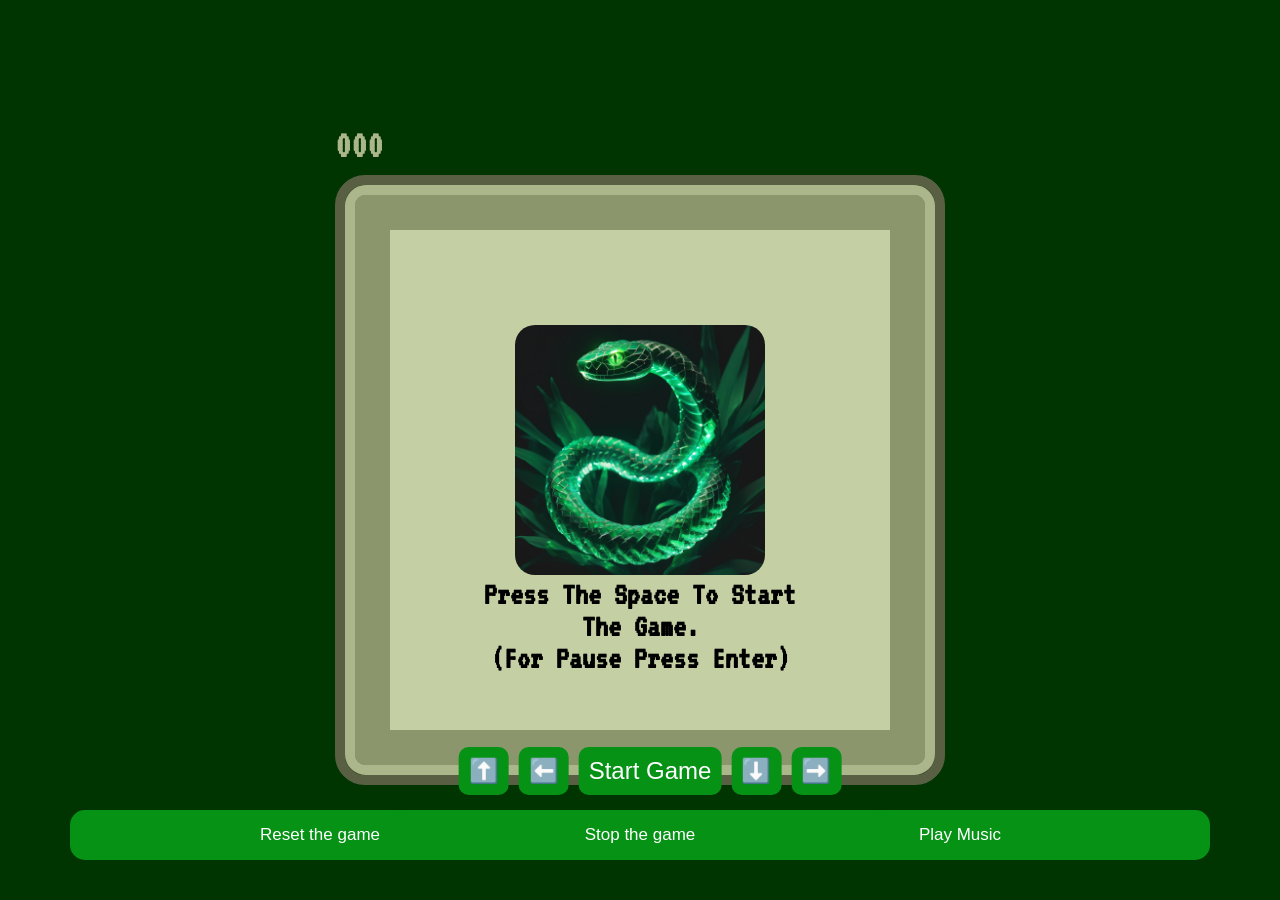
==== Index2.html @ 19b5a453 "Rename index.html to Index2.html" ====
<!DOCTYPE html>
<html>

<head>
    <meta charset='utf-8'>
    <meta http-equiv='X-UA-Compatible' content='IE=edge'>
    <title>SnakeGame</title>
    <meta name='viewport' content='width=device-width, initial-scale=1'>
    <link rel='stylesheet' type='text/css' media='screen' href='main.css'>
    <link rel="preconnect" href="https://fonts.googleapis.com">
    <link rel="preconnect" href="https://fonts.gstatic.com" crossorigin>
    <link href="https://fonts.googleapis.com/css2?family=VT323&display=swap" rel="stylesheet">
    <link rel="icon" href="./img/free-icon-snake-8405183.png">
</head>

<body>

    <div>
        <div class="scores">
            <h1 id="score">000</h1>
            <h1 id="Highscore">000</h1>
        </div>

        <div id="game-border-1">
            <div id="game-border-2">
                <div id="game-border-3">
                    <div id="game-bord">

                    </div>
                </div>
            </div>
        </div>
    </div>
     <h1 id="text">Press the Space to start the game.<br>(for pause press Enter)</h1>
    <img id="logo" src="./img/green crystal s 59847214-bfac-4459-a20f-2d0df2ec8be6.png" alt="Snake image"> 
    
    <!-- victory section -->
    <h1 id="text1">You're the best 1# <br>(For start new game click on "Reset the game" button)</h1>
    <img id="logo1" src="./img/trophy.png" alt="trophy"> 

   <!-- <button id="but1">Off Music</button> -->
   <button id="but1">Play Music</button> 
   <button id="but2" onclick="resetGame()">Reset the game</button> 
   <button id="but3" onclick="stopGame()">Stop the game</button> 


   <div id="controls">
    <button onclick="setDirection('up')">⬆️</button><br>
    <button onclick="setDirection('left')">⬅️</button>
    <button onclick="startGame()">Start Game</button>
    <button onclick="setDirection('down')">⬇️</button>
    <button onclick="setDirection('right')">➡️</button>
</div>


    <script src='main.js'></script>
</body>

</html>
---- main.css ----
body {
    display: flex;
    align-items: center;
    justify-content: center;
    height: 100vh;
    font-family: "VT323", monospace;
    font-weight: 400;
    font-style: normal;
    margin: 0;

}

body{
    background-color: #003401;
}

.snake{
   background-color: rgb(10, 82, 192);
    border: #5a5a5a 1px dotted;
}



.food{  
    /* background-color: red; */
    border: rgb(194, 0, 0) 5px solid;
}

.wall{  
    /* background-color: red; */
    border: rgb(35, 222, 18) 5px solid;
}


#game-bord{
    /* border-radius: 100px;  */
   display: grid;
   grid-template-columns: repeat(25,20px);
   grid-template-rows: repeat(25,20px);
   margin: 5px;
}


#game-border-1{
    border: #595f43 solid 10px;
    border-radius: 30px;
    box-shadow: inset 0 0 0 10px #595f43;
}


#game-border-2{
    border: #abb78a solid 10px;
    border-radius: 21px;
    box-shadow: inset 0 0 0 10px #abb78a;
}

#game-border-3{
    border: #8b966c solid 30px;
    border-radius: 10px;
    box-shadow: inset 0 0 0 5px #8b966c;
}

#text, #text1{
    position: absolute;
    top: 60%;
    color: #000;
    width: 350px;
    text-align: center;
    text-transform: capitalize;
    padding: 30px;
    margin: 8px 0;

}

.scores{
    display: flex;
    justify-content: space-between;
}


#logo, #logo1{
    position: absolute; 
    width: 250px;
    height: 250px;
    border-radius: 20px;

}

#but1{
    display: block;
    width:500px;
    position: absolute;
    top: 90%;
    text-align: center;
    background-color:  #059215;
    color: #fff;
    border-radius: 15px;
    padding: 15px 30px;
    transition: all 700ms ease;
    border: 0;
    font-size: 17px;
    margin-left:50%;
}

#but1:hover, #but2:hover, #but3:hover{
    cursor: pointer;
    transform: scale(1.2);
    background-color: turquoise;
}


#but2{
display: block;
width:500px;
position: absolute;
top: 90%;
text-align: center;
background-color:  #059215;
color: #fff;
border-radius: 15px;
padding: 15px 30px;
transition: all 700ms ease;
border: 0;
font-size: 17px;
margin-right:50%;
}


#but3{
    display: block;
    width:500px;
    position: absolute;
    top: 90%;
    text-align: center;
    background-color:  #059215;
    color: #fff;
    border-radius: 15px;
    padding: 15px 30px;
    transition: all 700ms ease;
    border: 0;
    font-size: 17px;
    
    }
#score{
    color: #abb78a;
}

#score,#Highscore{
    font-size: 40px;
    font-weight: bolder;
    margin: 10px 0;
}
#Highscore{
    color: #c4cfa3;
    display: none;
}

 #game-border-3, #logo{ 
    background-color:#c4cfa3 ;

}



.food {
    border-radius: 5px;
    font-size: 1.5rem;
    display: flex;
    align-items: center;
    justify-content: center;
    grid-column: span 1;
    grid-row: span 1;
}


/* mobile css */

/* Для мобильных устройств с шириной экрана меньше 600px */

@media (max-width: 600px) {
    #game-bord {
        grid-template-columns: repeat(20, 15px);
        grid-template-rows: repeat(20, 15px);
    }

    #but1, #but2, #but3 {
        width: 250px;
        padding: 10px;
        font-size: 14px;
        top: 85%;
    }

    #logo, #logo1 {
        width: 150px;
        height: 150px;
    }
}


/* Скрываем кнопки управления на экранах больше 600px */
@media (min-width: 600px) {
    #controls {
         display: none;
    }
}

/* Отображаем кнопки управления на мобильных устройствах */
#controls{
    position: absolute;
    bottom: 10%;
    left: 50%;
    transform: translateX(-50%);
    display: flex;
    margin: 10px;
    justify-content: space-between;
}

#controls button{
    font-size: 24px;
    padding: 10px;
    margin: 5px;
    background-color: #059215;
    color: #fff;
    border: none;
    border-radius: 10px;
    cursor: pointer;
}


/* Скрываем кнопки управления на экранах больше 600px
@media (min-width: 600px) {
    #controls {
        display: none;
    }
}
 */
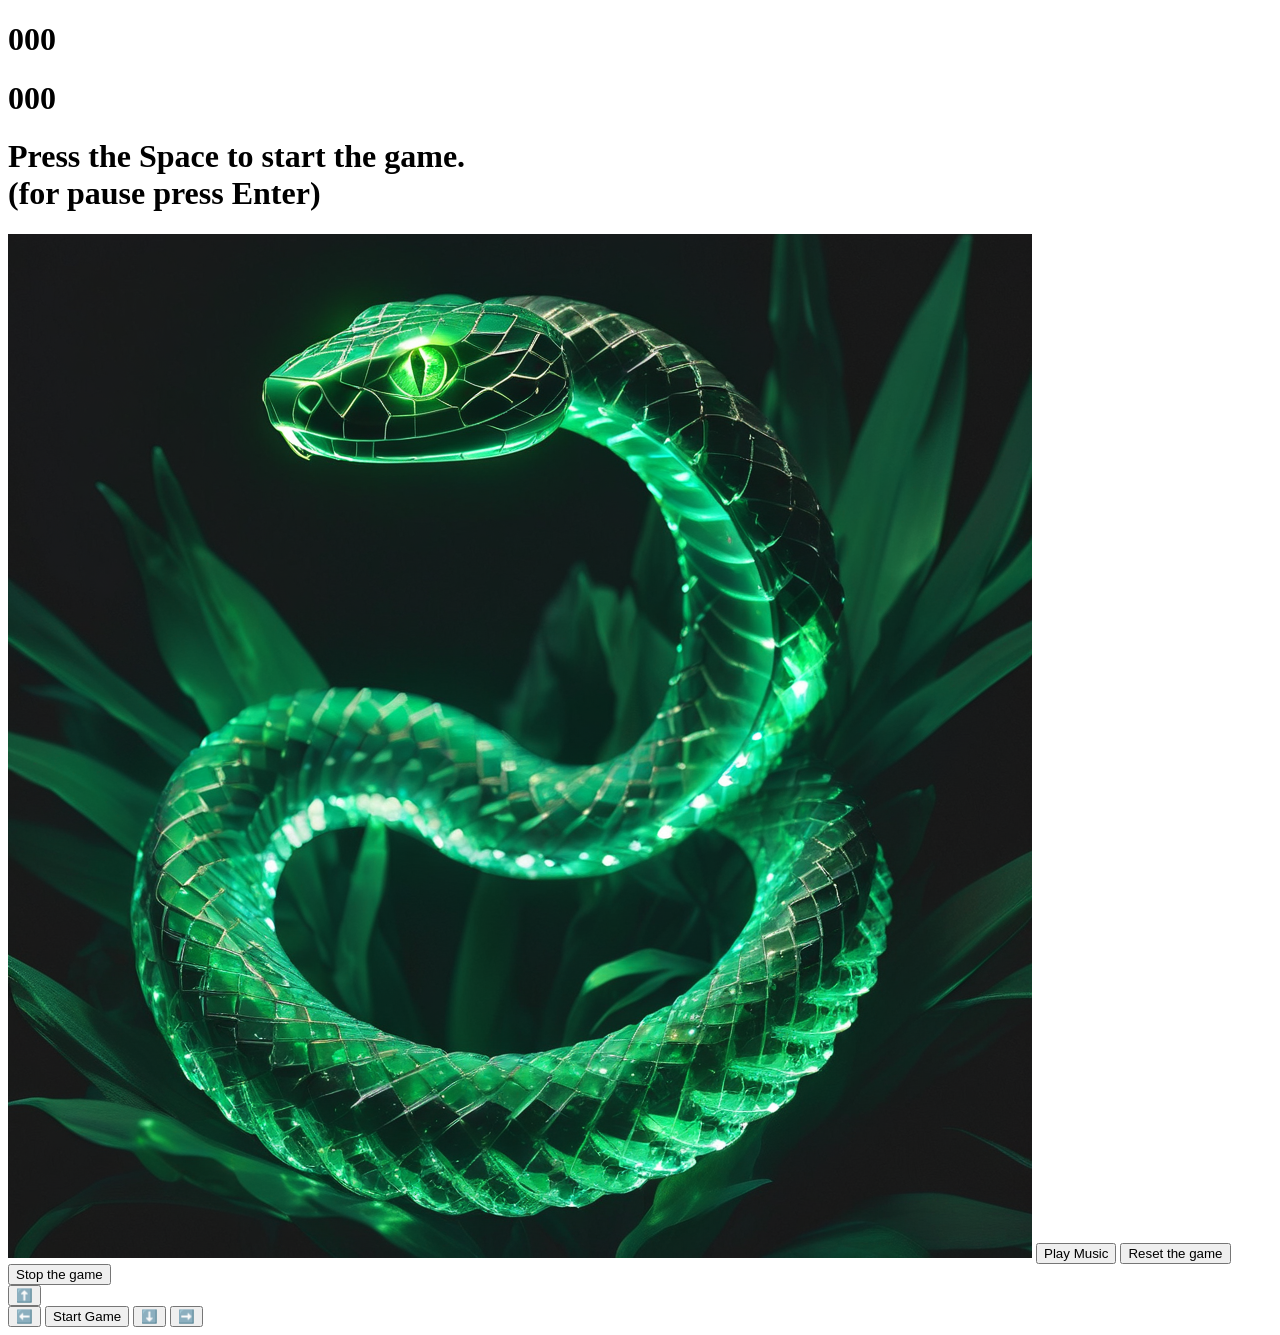
==== commit 281f320b: "Update Index2.html" ====
--- a/Index2.html
+++ b/Index2.html
@@ -6,7 +6,7 @@
     <meta http-equiv='X-UA-Compatible' content='IE=edge'>
     <title>SnakeGame</title>
     <meta name='viewport' content='width=device-width, initial-scale=1'>
-    <link rel='stylesheet' type='text/css' media='screen' href='main.css'>
+    <link rel='stylesheet' type='text/css' media='screen' href='style.css'>
     <link rel="preconnect" href="https://fonts.googleapis.com">
     <link rel="preconnect" href="https://fonts.gstatic.com" crossorigin>
     <link href="https://fonts.googleapis.com/css2?family=VT323&display=swap" rel="stylesheet">
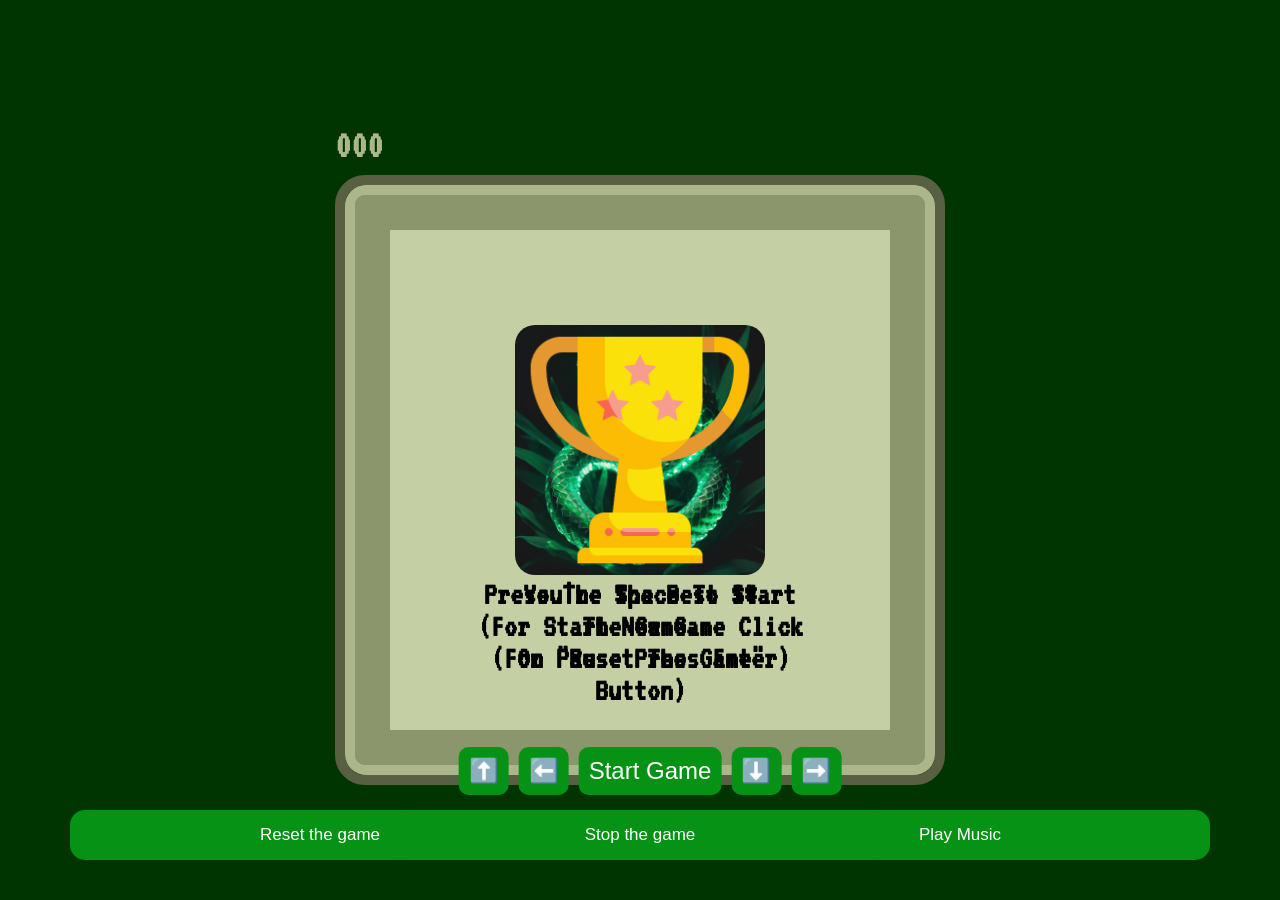
==== commit 9d242d1f: "Update Index2.html" ====
--- a/Index2.html
+++ b/Index2.html
@@ -53,7 +53,7 @@
 </div>
 
 
-    <script src='main.js'></script>
+    <script src='script.js'></script>
 </body>
 
 </html>
--- a/style.css
+++ b/style.css
@@ -0,0 +1,237 @@
+body {
+    display: flex;
+    align-items: center;
+    justify-content: center;
+    height: 100vh;
+    font-family: "VT323", monospace;
+    font-weight: 400;
+    font-style: normal;
+    margin: 0;
+
+}
+
+body{
+    background-color: #003401;
+}
+
+.snake{
+   background-color: rgb(10, 82, 192);
+    border: #5a5a5a 1px dotted;
+}
+
+
+
+.food{  
+    /* background-color: red; */
+    border: rgb(194, 0, 0) 5px solid;
+}
+
+.wall{  
+    /* background-color: red; */
+    border: rgb(35, 222, 18) 5px solid;
+}
+
+
+#game-bord{
+    /* border-radius: 100px;  */
+   display: grid;
+   grid-template-columns: repeat(25,20px);
+   grid-template-rows: repeat(25,20px);
+   margin: 5px;
+}
+
+
+#game-border-1{
+    border: #595f43 solid 10px;
+    border-radius: 30px;
+    box-shadow: inset 0 0 0 10px #595f43;
+}
+
+
+#game-border-2{
+    border: #abb78a solid 10px;
+    border-radius: 21px;
+    box-shadow: inset 0 0 0 10px #abb78a;
+}
+
+#game-border-3{
+    border: #8b966c solid 30px;
+    border-radius: 10px;
+    box-shadow: inset 0 0 0 5px #8b966c;
+}
+
+#text, #text1{
+    position: absolute;
+    top: 60%;
+    color: #000;
+    width: 350px;
+    text-align: center;
+    text-transform: capitalize;
+    padding: 30px;
+    margin: 8px 0;
+
+}
+
+.scores{
+    display: flex;
+    justify-content: space-between;
+}
+
+
+#logo, #logo1{
+    position: absolute; 
+    width: 250px;
+    height: 250px;
+    border-radius: 20px;
+
+}
+
+#but1{
+    display: block;
+    width:500px;
+    position: absolute;
+    top: 90%;
+    text-align: center;
+    background-color:  #059215;
+    color: #fff;
+    border-radius: 15px;
+    padding: 15px 30px;
+    transition: all 700ms ease;
+    border: 0;
+    font-size: 17px;
+    margin-left:50%;
+}
+
+#but1:hover, #but2:hover, #but3:hover{
+    cursor: pointer;
+    transform: scale(1.2);
+    background-color: turquoise;
+}
+
+
+#but2{
+display: block;
+width:500px;
+position: absolute;
+top: 90%;
+text-align: center;
+background-color:  #059215;
+color: #fff;
+border-radius: 15px;
+padding: 15px 30px;
+transition: all 700ms ease;
+border: 0;
+font-size: 17px;
+margin-right:50%;
+}
+
+
+#but3{
+    display: block;
+    width:500px;
+    position: absolute;
+    top: 90%;
+    text-align: center;
+    background-color:  #059215;
+    color: #fff;
+    border-radius: 15px;
+    padding: 15px 30px;
+    transition: all 700ms ease;
+    border: 0;
+    font-size: 17px;
+    
+    }
+#score{
+    color: #abb78a;
+}
+
+#score,#Highscore{
+    font-size: 40px;
+    font-weight: bolder;
+    margin: 10px 0;
+}
+#Highscore{
+    color: #c4cfa3;
+    display: none;
+}
+
+ #game-border-3, #logo{ 
+    background-color:#c4cfa3 ;
+
+}
+
+
+
+.food {
+    border-radius: 5px;
+    font-size: 1.5rem;
+    display: flex;
+    align-items: center;
+    justify-content: center;
+    grid-column: span 1;
+    grid-row: span 1;
+}
+
+
+/* mobile css */
+
+/* Для мобильных устройств с шириной экрана меньше 600px */
+
+@media (max-width: 600px) {
+    #game-bord {
+        grid-template-columns: repeat(20, 15px);
+        grid-template-rows: repeat(20, 15px);
+    }
+
+    #but1, #but2, #but3 {
+        width: 250px;
+        padding: 10px;
+        font-size: 14px;
+        top: 85%;
+    }
+
+    #logo, #logo1 {
+        width: 150px;
+        height: 150px;
+    }
+}
+
+
+/* Скрываем кнопки управления на экранах больше 600px */
+@media (min-width: 600px) {
+    #controls {
+         display: none;
+    }
+}
+
+/* Отображаем кнопки управления на мобильных устройствах */
+#controls{
+    position: absolute;
+    bottom: 10%;
+    left: 50%;
+    transform: translateX(-50%);
+    display: flex;
+    margin: 10px;
+    justify-content: space-between;
+}
+
+#controls button{
+    font-size: 24px;
+    padding: 10px;
+    margin: 5px;
+    background-color: #059215;
+    color: #fff;
+    border: none;
+    border-radius: 10px;
+    cursor: pointer;
+}
+
+
+/* Скрываем кнопки управления на экранах больше 600px
+@media (min-width: 600px) {
+    #controls {
+        display: none;
+    }
+}
+ */
+
